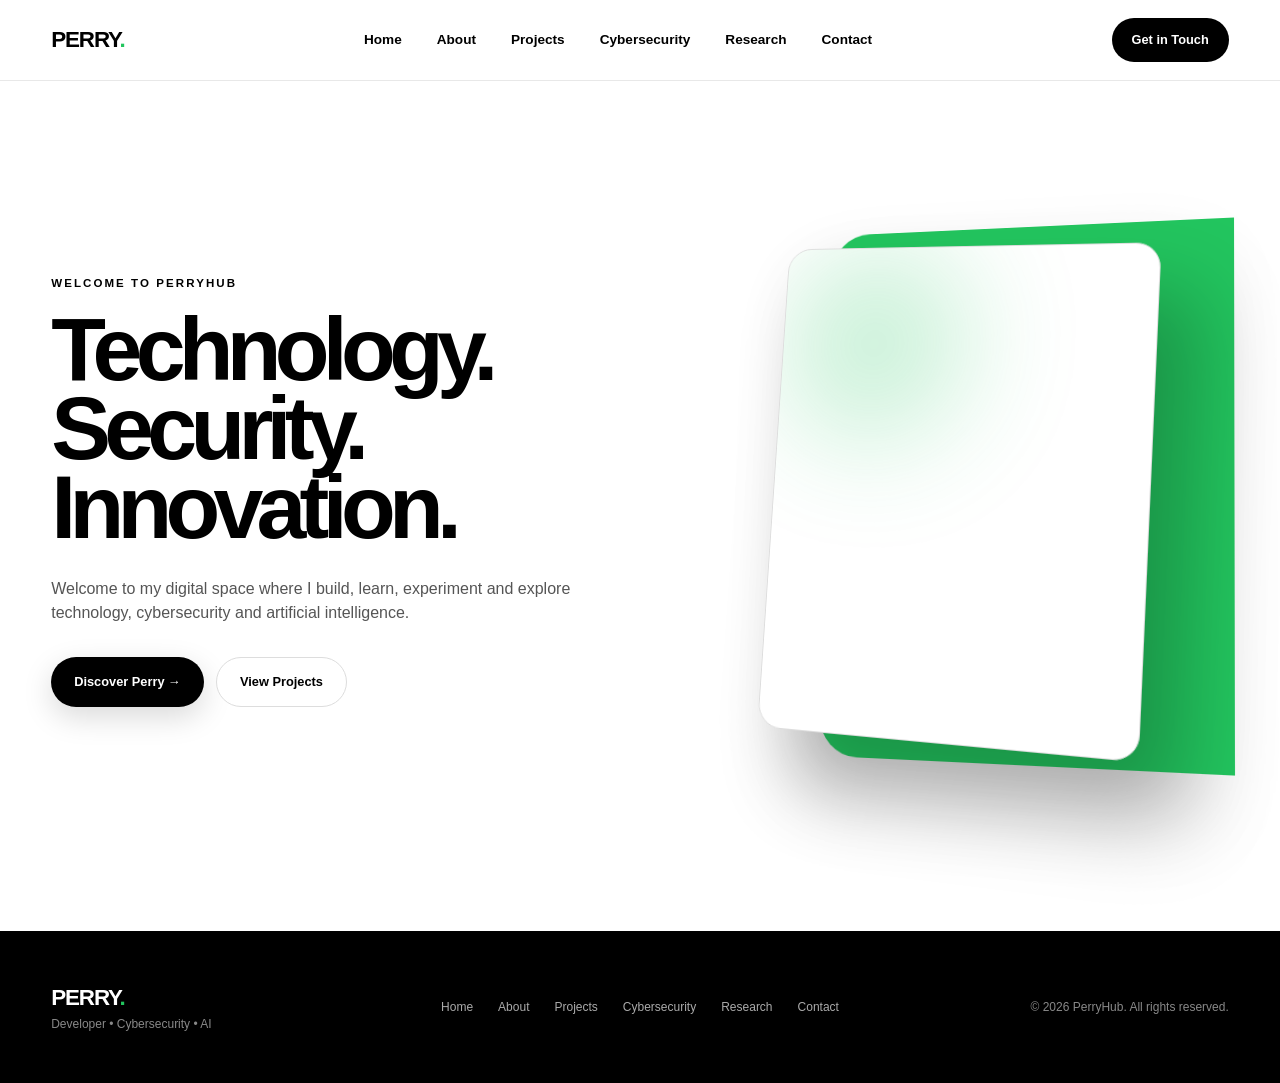
==== index.html @ 87a02d9e "Initial PerryHub project" ====
<!DOCTYPE html>
<html lang="en">

<head>

    <meta charset="UTF-8">

    <meta
        name="viewport"
        content="width=device-width, initial-scale=1.0"
    >

    <title>PerryHub | Developer • Cybersecurity • AI</title>

    <meta
        name="description"
        content="PerryHub — personal digital space for technology, cybersecurity, development and artificial intelligence."
    >

    <link
        rel="icon"
        type="image/svg+xml"
        href="public/favicon.svg"
    >

    <link
        rel="stylesheet"
        href="css/style.css"
    >

</head>


<body>


    <!-- ==================================================
         NAVBAR
    ================================================== -->

    <header class="navbar">

        <div class="container nav-container">


            <a
                href="index.html"
                class="logo"
            >
                PERRY<span>.</span>
            </a>


            <button
                class="menu-toggle"
                id="menuToggle"
                type="button"
                aria-label="Open navigation"
                aria-expanded="false"
                aria-controls="navLinks"
            >
                ☰
            </button>


            <nav
                class="nav-links"
                id="navLinks"
                aria-label="Main navigation"
            >

                <a
                    href="index.html"
                    class="active"
                >
                    Home
                </a>


                <a href="pages/about.html">
                    About
                </a>


                <a href="pages/projects.html">
                    Projects
                </a>


                <a href="pages/cybersecurity.html">
                    Cybersecurity
                </a>


                <a href="pages/research.html">
                    Research
                </a>


                <a href="pages/contact.html">
                    Contact
                </a>

            </nav>


            <a
                href="pages/contact.html"
                class="nav-button"
            >
                Get in Touch
            </a>


        </div>

    </header>



    <!-- ==================================================
         MAIN
    ================================================== -->

    <main>


        <!-- ==================================================
             HOME HERO
        ================================================== -->

        <section class="hero">

            <div class="container hero-grid">


                <!-- ==================================================
                     HERO CONTENT
                ================================================== -->

                <div class="hero-content">


                    <p class="eyebrow">
                        WELCOME TO PERRYHUB
                    </p>


                    <h1>

                        Technology.
                        <span>Security.</span>
                        <span>Innovation.</span>

                    </h1>


                    <p class="hero-description">

                        Welcome to my digital space where I build,
                        learn, experiment and explore technology,
                        cybersecurity and artificial intelligence.

                    </p>


                    <div class="hero-buttons">


                        <a
                            href="pages/about.html"
                            class="btn btn-primary"
                        >
                            Discover Perry →
                        </a>


                        <a
                            href="pages/projects.html"
                            class="btn btn-secondary"
                        >
                            View Projects
                        </a>


                    </div>


                </div>



                <!-- ==================================================
                     HERO IMAGE
                ================================================== -->

                <div class="hero-visual">


                    <div class="hero-image-card">


                        <div class="image-glow"></div>


                        <img
                            src="images/Perry_001 Ai.jpg"
                            alt="Portrait of Perry"
                            class="profile-image"
                            id="profileImage"
                        >


                    </div>


                </div>


            </div>

        </section>


    </main>



    <!-- ==================================================
         FOOTER
    ================================================== -->

    <footer class="footer">

        <div class="container footer-content">


            <div>


                <a
                    href="index.html"
                    class="logo"
                >
                    PERRY<span>.</span>
                </a>


                <p>
                    Developer • Cybersecurity • AI
                </p>


            </div>



            <!-- ==================================================
                 FOOTER LINKS
            ================================================== -->

            <nav
                class="footer-links"
                aria-label="Footer navigation"
            >


                <a href="index.html">
                    Home
                </a>


                <a href="pages/about.html">
                    About
                </a>


                <a href="pages/projects.html">
                    Projects
                </a>


                <a href="pages/cybersecurity.html">
                    Cybersecurity
                </a>


                <a href="pages/research.html">
                    Research
                </a>


                <a href="pages/contact.html">
                    Contact
                </a>


            </nav>



            <p class="copyright">

                ©
                <span id="year"></span>
                PerryHub. All rights reserved.

            </p>


        </div>

    </footer>



    <!-- ==================================================
         JAVASCRIPT
    ================================================== -->

    <script src="js/script.js"></script>


</body>

</html>
---- css/style.css ----
:root {
    --green: #22c55e;
    --green-soft: #dcfce7;

    --black: #000000;
    --text: #111111;
    --gray: #666666;
    --light: #f7f7f7;
    --white: #ffffff;

    --border: #e8e8e8;
    --shadow: 0 30px 80px rgba(0, 0, 0, 0.12);

    --container: 1200px;
}


/* ================= RESET ================= */

* {
    margin: 0;
    padding: 0;
    box-sizing: border-box;
}

html {
    scroll-behavior: smooth;
}

body {
    background: white;
    color: var(--black);

    font-family:
        Inter,
        Arial,
        Helvetica,
        sans-serif;

    line-height: 1.5;
}

a {
    color: inherit;
    text-decoration: none;
}

img {
    max-width: 100%;
    display: block;
}

button {
    font: inherit;
}

.container {
    width: min(92%, var(--container));
    margin: auto;
}


/* ================= NAVBAR ================= */

.navbar {
    position: sticky;
    top: 0;
    z-index: 1000;

    background: rgba(255, 255, 255, 0.92);
    backdrop-filter: blur(20px);

    border-bottom: 1px solid var(--border);
}

.nav-container {
    height: 80px;

    display: flex;
    align-items: center;
    justify-content: space-between;
}

.logo {
    font-size: 1.4rem;
    font-weight: 900;
    letter-spacing: -0.05em;
}

.logo span {
    color: var(--green);
}

.nav-links {
    display: flex;
    gap: 35px;
}

.nav-links a {
    color: #000;
    font-size: 0.85rem;
    font-weight: 700;

    transition: 0.25s;
}

.nav-links a:hover {
    color: var(--green);
}

.nav-button {
    padding: 12px 20px;

    background: black;
    color: white;

    border-radius: 100px;

    font-size: 0.8rem;
    font-weight: 800;

    transition: 0.25s;
}

.nav-button:hover {
    background: var(--green);
    color: black;
}

.menu-toggle {
    display: none;

    border: none;
    background: transparent;

    font-size: 1.7rem;
}


/* ================= HERO ================= */

.hero {
    min-height: 850px;

    padding: 110px 0;

    position: relative;

    overflow: hidden;
}

.hero-grid {
    display: grid;
    grid-template-columns: 1fr 1fr;

    align-items: center;

    gap: 80px;
}


/* LEFT SIDE */

.hero-content {
    position: relative;
    z-index: 3;
}

.status-badge {
    display: inline-flex;
    align-items: center;
    gap: 8px;

    padding: 7px 13px;

    border: 1px solid #ddd;

    border-radius: 100px;

    font-size: 0.72rem;
    font-weight: 800;

    margin-bottom: 25px;
}

.status-dot {
    width: 7px;
    height: 7px;

    background: var(--green);

    border-radius: 50%;
}

.eyebrow {
    color: black;

    font-size: 0.72rem;
    font-weight: 900;

    letter-spacing: 0.18em;

    margin-bottom: 18px;
}

.hero h1 {
    max-width: 750px;

    font-size: clamp(4rem, 7vw, 7rem);

    line-height: 0.88;

    letter-spacing: -0.075em;

    font-weight: 900;
}

.hero h1 span {
    color: black;
}

.hero-description {
    max-width: 540px;

    margin-top: 30px;

    color: #555;

    font-size: 1rem;
}

.hero-buttons {
    display: flex;
    gap: 12px;

    margin-top: 32px;
}

.btn {
    min-height: 50px;

    padding: 0 23px;

    display: inline-flex;
    align-items: center;
    justify-content: center;

    border-radius: 100px;

    font-size: 0.8rem;
    font-weight: 900;

    transition: 0.3s;
}

.btn-primary {
    background: black;
    color: white;

    box-shadow: 0 10px 30px rgba(0,0,0,0.15);
}

.btn-primary:hover {
    transform: translateY(-4px);

    background: var(--green);
    color: black;
}

.btn-secondary {
    background: white;

    color: black;

    border: 1px solid #ddd;
}

.btn-secondary:hover {
    border-color: black;

    transform: translateY(-4px);
}

.hero-tech {
    display: flex;
    gap: 8px;
    flex-wrap: wrap;

    margin-top: 30px;
}

.hero-tech span {
    padding: 6px 10px;

    border: 1px solid #ddd;

    border-radius: 5px;

    color: #444;

    font-size: 0.65rem;
    font-weight: 800;
}


/* ================= 3D HERO OBJECT ================= */

.hero-visual {
    position: relative;

    height: 600px;

    perspective: 1200px;
}


/* GREEN DIVIDED AREA */

.hero-visual::before {
    content: "";

    position: absolute;

    width: 75%;
    height: 90%;

    right: 0;
    top: 5%;

    background: var(--green);

    border-radius: 40px 0 0 40px;

    transform:
        rotateY(-12deg)
        rotateX(5deg);

    box-shadow:
        -30px 40px 80px rgba(0,0,0,0.12);

    z-index: 0;
}


/* 3D IMAGE */

.hero-image-card {
    position: absolute;

    width: 390px;
    height: 500px;

    top: 50px;
    right: 80px;

    background: white;

    border: 1px solid #ddd;

    border-radius: 25px;

    overflow: hidden;

    transform:
        rotateY(-15deg)
        rotateX(5deg)
        rotateZ(2deg);

    transform-style: preserve-3d;

    box-shadow:
        40px 50px 80px rgba(0,0,0,0.25);

    z-index: 2;

    transition: 0.6s;
}

.hero-image-card:hover {
    transform:
        rotateY(-5deg)
        rotateX(2deg)
        rotateZ(0deg)
        translateY(-10px);
}


/* GREEN LIGHT */

.image-glow {
    position: absolute;

    width: 200px;
    height: 200px;

    background: var(--green);

    border-radius: 50%;

    filter: blur(60px);

    opacity: 0.25;
}


/* PROFILE */

.profile-placeholder {
    position: absolute;

    inset: 0;

    display: flex;

    flex-direction: column;

    align-items: center;
    justify-content: center;

    background:
        linear-gradient(
            145deg,
            #ffffff,
            #eeeeee
        );
}

.profile-initials {
    width: 150px;
    height: 150px;

    display: grid;
    place-items: center;

    border-radius: 50%;

    background: black;

    color: white;

    font-size: 3rem;

    font-weight: 900;

    box-shadow:
        20px 30px 50px rgba(0,0,0,0.25);
}

.profile-placeholder p {
    margin-top: 15px;

    color: #555;

    font-size: 0.75rem;
}

.profile-image {
    position: absolute;

    inset: 0;

    width: 100%;
    height: 100%;

    object-fit: cover;

    display: none;
}


/* FLOATING 3D CARDS */

.floating-card {
    position: absolute;

    display: flex;

    align-items: center;

    gap: 12px;

    padding: 15px 18px;

    background: white;

    border: 1px solid #ddd;

    border-radius: 14px;

    box-shadow:
        20px 25px 50px rgba(0,0,0,0.18);

    z-index: 5;

    transform-style: preserve-3d;

    animation: float 4s ease-in-out infinite;
}

.floating-card strong {
    display: block;

    font-size: 0.75rem;
}

.floating-card small {
    display: block;

    color: #666;

    font-size: 0.65rem;
}

.floating-icon {
    width: 35px;
    height: 35px;

    display: grid;
    place-items: center;

    background: var(--green);

    border-radius: 9px;
}

.card-one {
    left: 0;
    top: 120px;
}

.card-two {
    right: 0;
    bottom: 80px;

    animation-delay: 1s;
}


@keyframes float {

    0%,
    100% {
        transform: translateY(0) rotateZ(0deg);
    }

    50% {
        transform: translateY(-15px) rotateZ(1deg);
    }
}


/* ================= STATS ================= */

.stats {
    border-top: 1px solid #eee;
    border-bottom: 1px solid #eee;

    background: white;
}

.stats-grid {
    display: grid;

    grid-template-columns: repeat(4, 1fr);
}

.stat {
    padding: 35px 20px;

    text-align: center;

    border-right: 1px solid #eee;
}

.stat:last-child {
    border-right: none;
}

.stat strong {
    display: block;

    font-size: 2rem;

    color: black;
}

.stat span {
    color: #666;

    font-size: 0.7rem;

    font-weight: 700;
}


/* ================= SECTIONS ================= */

.section {
    padding: 130px 0;

    background: white;
}

.section-light {
    background: #f7f7f7;
}

.section-heading {
    max-width: 700px;

    margin-bottom: 65px;
}

.section-heading.center {
    margin-left: auto;
    margin-right: auto;

    text-align: center;
}

.section-heading h2 {
    font-size: clamp(2.5rem, 5vw, 5rem);

    line-height: 0.95;

    letter-spacing: -0.065em;

    color: black;
}

.section-heading p:last-child {
    margin-top: 18px;

    color: #666;
}


/* ================= ABOUT ================= */

.about-grid {
    display: grid;

    grid-template-columns: 1.2fr 0.8fr;

    gap: 100px;

    align-items: center;
}

.about-text {
    max-width: 650px;
}

.about-text p {
    color: #555;

    margin-bottom: 20px;
}

.text-link {
    display: inline-block;

    margin-top: 10px;

    font-weight: 900;

    border-bottom: 2px solid var(--green);
}


/* 3D ABOUT CARD */

.about-card {
    padding: 45px;

    background: black;

    color: white;

    border-radius: 25px;

    transform:
        rotate(-3deg);

    box-shadow:
        30px 40px 70px rgba(0,0,0,0.2);

    transition: 0.4s;
}

.about-card:hover {
    transform:
        rotate(0deg)
        translateY(-10px);
}

.about-card-icon {
    width: 60px;
    height: 60px;

    display: grid;
    place-items: center;

    background: var(--green);

    color: black;

    border-radius: 14px;

    font-weight: 900;

    margin-bottom: 30px;
}

.about-card h3 {
    font-size: 1.4rem;

    margin-bottom: 12px;
}

.about-card p {
    color: #bbb;

    margin-bottom: 25px;
}

.mini-tags,
.project-tags {
    display: flex;

    flex-wrap: wrap;

    gap: 7px;
}

.mini-tags span,
.project-tags span {
    padding: 5px 9px;

    background: #222;

    border-radius: 5px;

    color: #ddd;

    font-size: 0.65rem;

    font-weight: 700;
}


/* ================= SERVICES ================= */

.services-grid {
    display: grid;

    grid-template-columns: repeat(3, 1fr);

    gap: 25px;
}

.service-card {
    position: relative;

    min-height: 330px;

    padding: 35px;

    background: white;

    border: 1px solid #ddd;

    border-radius: 20px;

    box-shadow:
        10px 15px 40px rgba(0,0,0,0.05);

    transition: 0.4s;

    overflow: hidden;
}

.service-card::after {
    content: "";

    position: absolute;

    width: 180px;
    height: 180px;

    background: var(--green);

    border-radius: 50%;

    right: -90px;
    bottom: -90px;

    opacity: 0.12;

    transition: 0.4s;
}

.service-card:hover {
    transform:
        translateY(-10px)
        rotateX(3deg)
        rotateY(-3deg);

    box-shadow:
        25px 35px 70px rgba(0,0,0,0.12);
}

.service-card:hover::after {
    transform: scale(1.4);
}

.service-number {
    position: absolute;

    top: 25px;
    right: 25px;

    color: #bbb;

    font-size: 0.7rem;

    font-weight: 900;
}

.service-icon {
    width: 55px;
    height: 55px;

    display: grid;
    place-items: center;

    background: var(--green);

    color: black;

    border-radius: 12px;

    margin-bottom: 30px;

    font-size: 1.2rem;
}

.service-card h3 {
    margin-bottom: 12px;

    font-size: 1.25rem;
}

.service-card p {
    color: #666;

    font-size: 0.85rem;

    margin-bottom: 25px;
}

.service-card a {
    font-size: 0.75rem;

    font-weight: 900;
}


/* ================= PROJECTS ================= */

.projects-grid {
    display: grid;

    grid-template-columns: repeat(3, 1fr);

    gap: 25px;
}

.project-card {
    overflow: hidden;

    background: white;

    border: 1px solid #ddd;

    border-radius: 20px;

    transition: 0.4s;

    box-shadow:
        10px 15px 40px rgba(0,0,0,0.05);
}

.project-card:hover {
    transform:
        translateY(-12px)
        rotateX(3deg);

    box-shadow:
        30px 40px 80px rgba(0,0,0,0.14);
}

.project-image {
    height: 230px;

    display: flex;

    align-items: flex-end;

    padding: 25px;

    font-size: 2.5rem;

    font-weight: 900;
}

.project-green {
    background: var(--green);

    color: black;
}

.project-dark {
    background: black;

    color: white;
}

.project-light {
    background: #eee;

    color: black;
}

.project-content {
    padding: 28px;
}

.project-category {
    font-size: 0.65rem;

    font-weight: 900;

    letter-spacing: 0.12em;

    margin-bottom: 10px;
}

.project-content h3 {
    font-size: 1.3rem;

    margin-bottom: 10px;
}

.project-content p {
    color: #666;

    font-size: 0.85rem;

    margin-bottom: 20px;
}

.project-tags {
    margin-bottom: 20px;
}

.project-tags span {
    background: #f1f1f1;

    color: #333;
}

.project-link {
    font-size: 0.75rem;

    font-weight: 900;
}


/* ================= RESEARCH ================= */

.research-section {
    position: relative;

    padding: 140px 0;

    background: white;

    overflow: hidden;
}


/* THE GREEN DIVISION */

.research-section::before {
    content: "";

    position: absolute;

    top: 0;
    right: 0;

    width: 35%;

    height: 100%;

    background: var(--green);

    z-index: 0;
}

.research-grid {
    position: relative;

    z-index: 2;

    display: grid;

    grid-template-columns: 1fr 1fr;

    gap: 100px;

    align-items: center;
}

.research-grid h2 {
    max-width: 650px;

    font-size: clamp(2.5rem, 5vw, 5rem);

    line-height: 0.95;

    letter-spacing: -0.06em;
}

.research-grid h2 span {
    color: black;
}

.research-grid > div:first-child > p:not(.eyebrow) {
    max-width: 570px;

    color: #555;

    margin: 25px 0 30px;
}


/* RESEARCH 3D BOX */

.research-box {
    padding: 15px;

    background: black;

    color: white;

    border-radius: 20px;

    box-shadow:
        30px 40px 80px rgba(0,0,0,0.25);

    transform:
        rotateY(-8deg)
        rotateX(3deg);
}

.research-line {
    display: flex;

    align-items: center;

    gap: 20px;

    padding: 25px;

    border-bottom: 1px solid #333;
}

.research-line:last-child {
    border-bottom: none;
}

.research-line span {
    color: var(--green);

    font-size: 0.7rem;

    font-weight: 900;
}

.research-line strong {
    font-size: 0.85rem;
}


/* ================= CONTACT ================= */

.contact-section {
    padding: 100px 0;
}

.contact-card {
    position: relative;

    overflow: hidden;

    padding: 70px;

    background: white;

    border: 1px solid #ddd;

    border-radius: 25px;

    box-shadow: var(--shadow);

    display: flex;

    justify-content: space-between;

    align-items: center;

    gap: 50px;
}

.contact-card::after {
    content: "";

    position: absolute;

    width: 250px;
    height: 250px;

    background: var(--green);

    border-radius: 50%;

    right: -100px;
    bottom: -130px;

    opacity: 0.7;

    z-index: 0;
}

.contact-card > * {
    position: relative;

    z-index: 2;
}

.contact-card h2 {
    max-width: 650px;

    font-size: clamp(2.5rem, 5vw, 5rem);

    line-height: 0.95;

    letter-spacing: -0.06em;
}

.contact-card h2 span {
    color: black;
}

.contact-card p:not(.eyebrow) {
    max-width: 600px;

    color: #666;

    margin-top: 20px;
}

.contact-actions {
    display: flex;

    flex-wrap: wrap;

    gap: 10px;
}


/* ================= FOOTER ================= */

.footer {
    padding: 50px 0;

    background: black;

    color: white;
}

.footer-content {
    display: grid;

    grid-template-columns: 1fr 1fr 1fr;

    align-items: center;
}

.footer .logo {
    color: white;
}

.footer p {
    color: #888;

    font-size: 0.75rem;
}

.footer-links {
    display: flex;

    justify-content: center;

    gap: 25px;
}

.footer-links a {
    color: #aaa;

    font-size: 0.75rem;
}

.footer-links a:hover {
    color: var(--green);
}

.copyright {
    text-align: right;
}


/* ================= RESPONSIVE ================= */

@media (max-width: 950px) {

    .nav-links,
    .nav-button {
        display: none;
    }

    .menu-toggle {
        display: block;
    }

    .nav-links.open {
        position: absolute;

        top: 80px;
        left: 0;
        right: 0;

        display: flex;

        flex-direction: column;

        padding: 25px;

        background: white;

        border-bottom: 1px solid #ddd;
    }

    .hero-grid,
    .about-grid,
    .research-grid {
        grid-template-columns: 1fr;
    }

    .hero-visual {
        height: 550px;
    }

    .services-grid,
    .projects-grid {
        grid-template-columns: 1fr;
    }

    .research-section::before {
        width: 100%;
        height: 35%;
        top: auto;
        bottom: 0;
    }

    .stats-grid {
        grid-template-columns: repeat(2, 1fr);
    }

    .contact-card {
        flex-direction: column;
        align-items: flex-start;
    }

    .footer-content {
        grid-template-columns: 1fr;

        gap: 25px;

        text-align: center;
    }

    .copyright {
        text-align: center;
    }
}


@media (max-width: 600px) {

    .hero {
        padding: 70px 0;
    }

    .hero h1 {
        font-size: 3.5rem;
    }

    .hero-visual {
        height: 480px;
    }

    .hero-image-card {
        width: 300px;
        height: 400px;

        right: 20px;
    }

    .card-one {
        left: 0;
    }

    .card-two {
        right: 0;
    }

    .section,
    .research-section {
        padding: 80px 0;
    }

    .stats-grid {
        grid-template-columns: 1fr 1fr;
    }

    .contact-card {
        padding: 35px 25px;
    }

    .contact-actions {
        width: 100%;
    }

    .contact-actions .btn {
        width: 100%;
    }
}
/* =========================================================
   PROJECTS PAGE
========================================================= */

.projects-page {
    background: var(--white);
    color: var(--black);
}


/* =========================
   PROJECT HERO
========================= */

.projects-hero {
    position: relative;
    min-height: 720px;
    padding: 150px 0 100px;
    overflow: hidden;
}

.projects-hero::before {
    content: "";
    position: absolute;
    width: 500px;
    height: 500px;
    right: -180px;
    top: 100px;
    border-radius: 50%;
    background: var(--green-soft);
    filter: blur(2px);
    z-index: 0;
}

.projects-hero-grid {
    position: relative;
    z-index: 2;
    display: grid;
    grid-template-columns: 1.05fr 0.95fr;
    align-items: center;
    gap: 80px;
}

.projects-hero-content {
    max-width: 680px;
}

.projects-hero-content h1 {
    margin: 25px 0;
    font-size: clamp(3.5rem, 7vw, 6.8rem);
    line-height: 0.95;
    letter-spacing: -0.065em;
    font-weight: 800;
}

.projects-hero-content h1 span {
    position: relative;
    display: inline-block;
}

.projects-hero-content h1 span::after {
    content: "";
    position: absolute;
    left: 3px;
    right: 0;
    bottom: -8px;
    height: 7px;
    background: var(--green);
    transform: skewX(-20deg);
}

.projects-hero-content p {
    max-width: 600px;
    margin-bottom: 35px;
    color: var(--gray);
    font-size: 1.1rem;
    line-height: 1.8;
}

.projects-hero-buttons {
    display: flex;
    gap: 15px;
    flex-wrap: wrap;
}


/* =========================
   PROJECT 3D OBJECT
========================= */

.projects-hero-visual {
    position: relative;
    height: 500px;
    display: flex;
    justify-content: center;
    align-items: center;
    perspective: 1200px;
}

.project-3d-card {
    position: relative;
    width: 330px;
    height: 410px;
    padding: 30px;
    background: var(--black);
    color: var(--white);
    border-radius: 24px;
    box-shadow:
        0 50px 100px rgba(0, 0, 0, 0.25),
        20px 30px 0 rgba(34, 197, 94, 0.15);
    transform:
        rotateY(-18deg)
        rotateX(8deg)
        rotateZ(3deg);
    transition: 0.5s ease;
    z-index: 3;
}

.project-3d-card:hover {
    transform:
        rotateY(0)
        rotateX(0)
        rotateZ(0)
        translateY(-10px);
}

.project-3d-card::before {
    content: "";
    position: absolute;
    inset: 12px;
    border: 1px solid rgba(255, 255, 255, 0.15);
    border-radius: 17px;
    pointer-events: none;
}

.project-card-top,
.project-card-footer {
    display: flex;
    justify-content: space-between;
    align-items: center;
}

.project-card-top {
    color: rgba(255, 255, 255, 0.55);
    font-size: 0.7rem;
    letter-spacing: 0.15em;
}

.project-card-top strong {
    color: var(--green);
}

.project-card-icon {
    width: 90px;
    height: 90px;
    margin: 70px auto 35px;
    display: flex;
    align-items: center;
    justify-content: center;
    border: 1px solid rgba(34, 197, 94, 0.5);
    border-radius: 24px;
    color: var(--green);
    font-size: 2rem;
    font-weight: 800;
    transform: rotate(-8deg);
}

.project-card-icon::before {
    content: "";
    position: absolute;
    width: 120px;
    height: 120px;
    border: 1px solid rgba(34, 197, 94, 0.15);
    border-radius: 50%;
}

.project-3d-card h2 {
    margin: 0;
    font-size: 3.4rem;
    letter-spacing: -0.05em;
}

.project-3d-card p {
    margin: 0;
    color: rgba(255, 255, 255, 0.55);
}

.project-card-line {
    height: 1px;
    margin: 35px 0;
    background: rgba(255, 255, 255, 0.15);
}

.project-card-footer {
    color: rgba(255, 255, 255, 0.4);
    font-size: 0.65rem;
    letter-spacing: 0.15em;
}


/* ORBITS */

.project-orbit {
    position: absolute;
    border: 1px solid rgba(34, 197, 94, 0.3);
    border-radius: 50%;
    transform: rotateX(65deg) rotateZ(-20deg);
}

.orbit-one {
    width: 450px;
    height: 190px;
}

.orbit-two {
    width: 520px;
    height: 240px;
    transform: rotateX(65deg) rotateZ(35deg);
}


/* =========================
   PROJECT SECTION
========================= */

.projects-section {
    padding: 120px 0;
    background: var(--light);
}

.projects-heading {
    display: grid;
    grid-template-columns: 1fr 0.6fr;
    gap: 80px;
    align-items: end;
    margin-bottom: 70px;
}

.projects-heading h2 {
    margin-top: 20px;
    font-size: clamp(3rem, 6vw, 5rem);
    line-height: 0.95;
    letter-spacing: -0.06em;
}

.projects-heading h2 span {
    color: var(--green);
}

.projects-heading > p {
    color: var(--gray);
    line-height: 1.8;
}


/* =========================
   PROJECT GRID
========================= */

.projects-grid {
    display: grid;
    grid-template-columns: repeat(2, 1fr);
    gap: 35px;
}

.project-showcase {
    background: var(--white);
    border: 1px solid var(--border);
    border-radius: 24px;
    overflow: hidden;
    box-shadow: 0 20px 50px rgba(0, 0, 0, 0.05);
    transition:
        transform 0.45s ease,
        box-shadow 0.45s ease;
    transform-style: preserve-3d;
}

.project-showcase:hover {
    transform: translateY(-12px) rotateX(1deg);
    box-shadow: 0 35px 70px rgba(0, 0, 0, 0.12);
}

.project-featured {
    grid-column: span 2;
    display: grid;
    grid-template-columns: 1.15fr 0.85fr;
}


/* =========================
   PROJECT VISUALS
========================= */

.project-image {
    position: relative;
    min-height: 330px;
    overflow: hidden;
    display: flex;
    align-items: center;
    justify-content: center;
}

.project-number {
    position: absolute;
    top: 25px;
    right: 25px;
    color: rgba(255, 255, 255, 0.65);
    font-size: 0.75rem;
    font-weight: 700;
    letter-spacing: 0.1em;
    z-index: 5;
}


/* PHISHING */

.project-image-phishing {
    background: #0b0b0b;
}

.project-image-overlay {
    position: absolute;
    inset: 0;
    background:
        linear-gradient(
            135deg,
            rgba(34, 197, 94, 0.15),
            transparent 50%
        );
}

.project-window {
    width: 72%;
    background: #111;
    border: 1px solid rgba(255, 255, 255, 0.12);
    border-radius: 15px;
    box-shadow: 0 35px 70px rgba(0, 0, 0, 0.45);
    transform:
        perspective(900px)
        rotateY(-12deg)
        rotateX(5deg);
    transition: 0.5s ease;
}

.project-showcase:hover .project-window {
    transform:
        perspective(900px)
        rotateY(0)
        rotateX(0)
        translateY(-5px);
}

.window-bar {
    height: 34px;
    padding: 0 12px;
    display: flex;
    align-items: center;
    gap: 6px;
    border-bottom: 1px solid rgba(255, 255, 255, 0.08);
}

.window-bar span {
    width: 7px;
    height: 7px;
    border-radius: 50%;
    background: rgba(255, 255, 255, 0.35);
}

.window-content {
    padding: 30px;
    font-family: monospace;
    font-size: 0.8rem;
}

.terminal-line {
    margin-bottom: 15px;
    color: rgba(255, 255, 255, 0.6);
}

.terminal-line span {
    margin-right: 8px;
    color: var(--green);
}

.terminal-result {
    margin-top: 30px;
    padding: 12px;
    border: 1px solid rgba(34, 197, 94, 0.3);
    color: var(--green);
    text-align: center;
}


/* AI */

.project-image-ai {
    background: #050505;
}

.ai-grid {
    position: absolute;
    inset: 0;
    opacity: 0.25;
    background-image:
        linear-gradient(rgba(255,255,255,0.08) 1px, transparent 1px),
        linear-gradient(90deg, rgba(255,255,255,0.08) 1px, transparent 1px);
    background-size: 35px 35px;
    transform: perspective(500px) rotateX(55deg) scale(1.5);
}

.ai-orb {
    position: relative;
    width: 150px;
    height: 150px;
    display: flex;
    justify-content: center;
    align-items: center;
    border-radius: 50%;
    background: var(--black);
    border: 1px solid rgba(34, 197, 94, 0.5);
    box-shadow:
        0 0 60px rgba(34, 197, 94, 0.2),
        inset 0 0 40px rgba(34, 197, 94, 0.08);
    z-index: 3;
}

.ai-orb span {
    color: var(--green);
    font-weight: 800;
    font-size: 1.5rem;
}

.ai-pulse {
    position: absolute;
    width: 210px;
    height: 210px;
    border: 1px solid rgba(34, 197, 94, 0.15);
    border-radius: 50%;
}

.pulse-one {
    transform: rotateX(70deg);
}

.pulse-two {
    transform: rotateY(70deg);
}


/* MARKETPLACE */

.project-image-marketplace {
    background: #f1f1f1;
}

.marketplace-ui {
    position: relative;
    width: 70%;
    min-height: 220px;
    padding: 22px;
    background: var(--white);
    border-radius: 18px;
    box-shadow: 20px 25px 50px rgba(0, 0, 0, 0.12);
    transform:
        perspective(800px)
        rotateY(12deg)
        rotateX(5deg);
    transition: 0.5s ease;
}

.project-showcase:hover .marketplace-ui {
    transform:
        perspective(800px)
        rotateY(0)
        rotateX(0)
        translateY(-5px);
}

.marketplace-header {
    display: flex;
    justify-content: space-between;
    font-size: 0.65rem;
    font-weight: 800;
    letter-spacing: 0.08em;
}

.marketplace-header span:last-child {
    color: var(--green);
}

.marketplace-cards {
    display: grid;
    grid-template-columns: repeat(3, 1fr);
    gap: 10px;
    margin-top: 25px;
}

.marketplace-cards div {
    height: 90px;
    border-radius: 10px;
    background: #eeeeee;
}

.marketplace-cards div:nth-child(2) {
    background: var(--green);
}

.marketplace-price {
    margin-top: 20px;
    font-weight: 800;
}


/* FORENSICS */

.project-image-forensics {
    background: #080808;
}

.forensics-screen {
    width: 75%;
    padding: 25px;
    background: #101010;
    border: 1px solid rgba(34, 197, 94, 0.2);
    border-radius: 15px;
    box-shadow: 0 35px 70px rgba(0, 0, 0, 0.4);
    transform:
        perspective(900px)
        rotateY(-8deg)
        rotateX(4deg);
}

.forensics-top {
    padding-bottom: 15px;
    border-bottom: 1px solid rgba(255, 255, 255, 0.1);
    color: var(--green);
    font-size: 0.7rem;
    font-weight: 700;
}

.forensics-data {
    display: grid;
    grid-template-columns: repeat(3, 1fr);
    gap: 10px;
    margin: 25px 0;
}

.forensics-data div {
    padding: 12px;
    background: rgba(255, 255, 255, 0.04);
}

.forensics-data small {
    display: block;
    margin-bottom: 8px;
    color: rgba(255, 255, 255, 0.35);
    font-size: 0.55rem;
}

.forensics-data strong {
    color: var(--white);
    font-size: 0.9rem;
}

.forensics-bars {
    display: flex;
    align-items: end;
    gap: 7px;
    height: 70px;
}

.forensics-bars span {
    flex: 1;
    background: var(--green);
    opacity: 0.7;
}

.forensics-bars span:nth-child(1) {
    height: 30%;
}

.forensics-bars span:nth-child(2) {
    height: 65%;
}

.forensics-bars span:nth-child(3) {
    height: 45%;
}

.forensics-bars span:nth-child(4) {
    height: 85%;
}


/* RESEARCH */

.project-image-research {
    background: var(--green);
}

.research-rings {
    position: absolute;
    width: 220px;
    height: 220px;
}

.research-rings span {
    position: absolute;
    inset: 0;
    border: 1px solid rgba(0, 0, 0, 0.25);
    border-radius: 50%;
}

.research-rings span:nth-child(1) {
    transform: rotateX(65deg);
}

.research-rings span:nth-child(2) {
    transform: rotateY(65deg);
}

.research-rings span:nth-child(3) {
    transform: rotateZ(45deg);
}

.research-core {
    position: relative;
    width: 100px;
    height: 100px;
    display: flex;
    justify-content: center;
    align-items: center;
    border-radius: 50%;
    background: var(--black);
    color: var(--green);
    font-weight: 800;
    z-index: 2;
}


/* =========================
   PROJECT INFO
========================= */

.project-info {
    padding: 38px;
}

.project-category {
    margin-bottom: 14px;
    color: var(--green);
    font-size: 0.7rem;
    font-weight: 800;
    letter-spacing: 0.12em;
}

.project-info h3 {
    margin-bottom: 15px;
    font-size: 1.8rem;
    letter-spacing: -0.04em;
}

.project-info p {
    margin-bottom: 25px;
    color: var(--gray);
    line-height: 1.75;
}

.project-tags {
    display: flex;
    flex-wrap: wrap;
    gap: 8px;
}

.project-tags span {
    padding: 7px 11px;
    border: 1px solid var(--border);
    border-radius: 50px;
    color: #444;
    font-size: 0.7rem;
}

.project-actions {
    margin-top: 30px;
}

.project-link {
    display: inline-flex;
    align-items: center;
    gap: 8px;
    color: var(--black);
    font-size: 0.85rem;
    font-weight: 800;
    text-decoration: none;
    transition: 0.3s ease;
}

.project-link span {
    color: var(--green);
    transition: 0.3s ease;
}

.project-link:hover {
    color: var(--green);
}

.project-link:hover span {
    transform: translate(4px, -4px);
}


/* =========================
   PROJECT CTA
========================= */

.projects-cta {
    padding: 120px 0;
    background: var(--white);
}

.projects-cta-inner {
    position: relative;
    min-height: 430px;
    display: flex;
    align-items: center;
    overflow: hidden;
    padding: 70px;
    border-radius: 28px;
    background: var(--black);
    color: var(--white);
    box-shadow: 0 35px 80px rgba(0, 0, 0, 0.15);
}

.projects-cta-inner::before {
    content: "";
    position: absolute;
    width: 400px;
    height: 400px;
    right: -100px;
    top: -100px;
    border: 1px solid rgba(34, 197, 94, 0.35);
    border-radius: 50%;
}

.projects-cta-inner::after {
    content: "";
    position: absolute;
    width: 300px;
    height: 300px;
    right: 0;
    bottom: -180px;
    background: var(--green);
    border-radius: 50%;
    opacity: 0.8;
}

.projects-cta-content {
    position: relative;
    z-index: 3;
    max-width: 650px;
}

.projects-cta-content h2 {
    margin: 20px 0;
    font-size: clamp(3rem, 5vw, 5rem);
    line-height: 0.95;
    letter-spacing: -0.06em;
}

.projects-cta-content h2 span {
    color: var(--green);
}

.projects-cta-content p {
    max-width: 500px;
    margin-bottom: 30px;
    color: rgba(255, 255, 255, 0.55);
    line-height: 1.8;
}

.cta-decoration {
    position: absolute;
    right: 100px;
    bottom: 70px;
    display: flex;
    gap: 10px;
    z-index: 2;
}

.cta-decoration span {
    width: 12px;
    height: 12px;
    border-radius: 50%;
    background: var(--green);
}


/* =========================
   RESPONSIVE
========================= */

@media (max-width: 950px) {

    .projects-hero {
        padding-top: 120px;
    }

    .projects-hero-grid {
        grid-template-columns: 1fr;
        gap: 60px;
    }

    .projects-hero-content {
        max-width: 800px;
    }

    .projects-hero-visual {
        height: 430px;
    }

    .projects-heading {
        grid-template-columns: 1fr;
        gap: 25px;
    }

    .project-featured {
        grid-column: span 1;
        grid-template-columns: 1fr;
    }

}


@media (max-width: 700px) {

    .projects-hero-content h1 {
        font-size: 3.5rem;
    }

    .projects-grid {
        grid-template-columns: 1fr;
    }

    .projects-hero-visual {
        height: 380px;
    }

    .project-3d-card {
        width: 280px;
        height: 350px;
    }

    .project-card-icon {
        margin-top: 50px;
    }

    .projects-section,
    .projects-cta {
        padding: 80px 0;
    }

    .project-image {
        min-height: 280px;
    }

    .projects-cta-inner {
        padding: 45px 30px;
    }

    .cta-decoration {
        right: 30px;
        bottom: 30px;
    }

}


@media (max-width: 500px) {

    .projects-hero-content h1 {
        font-size: 2.9rem;
    }

    .projects-hero-content p {
        font-size: 1rem;
    }

    .projects-hero-buttons {
        flex-direction: column;
        align-items: stretch;
    }

    .projects-hero-buttons .btn {
        text-align: center;
    }

    .project-3d-card {
        width: 250px;
        height: 320px;
        padding: 25px;
    }

    .project-card-icon {
        width: 70px;
        height: 70px;
        margin: 40px auto 25px;
    }

    .project-3d-card h2 {
        font-size: 2.7rem;
    }

    .project-info {
        padding: 28px 24px;
    }

    .project-info h3 {
        font-size: 1.5rem;
    }

    .forensics-screen,
    .project-window,
    .marketplace-ui {
        width: 82%;
    }

}
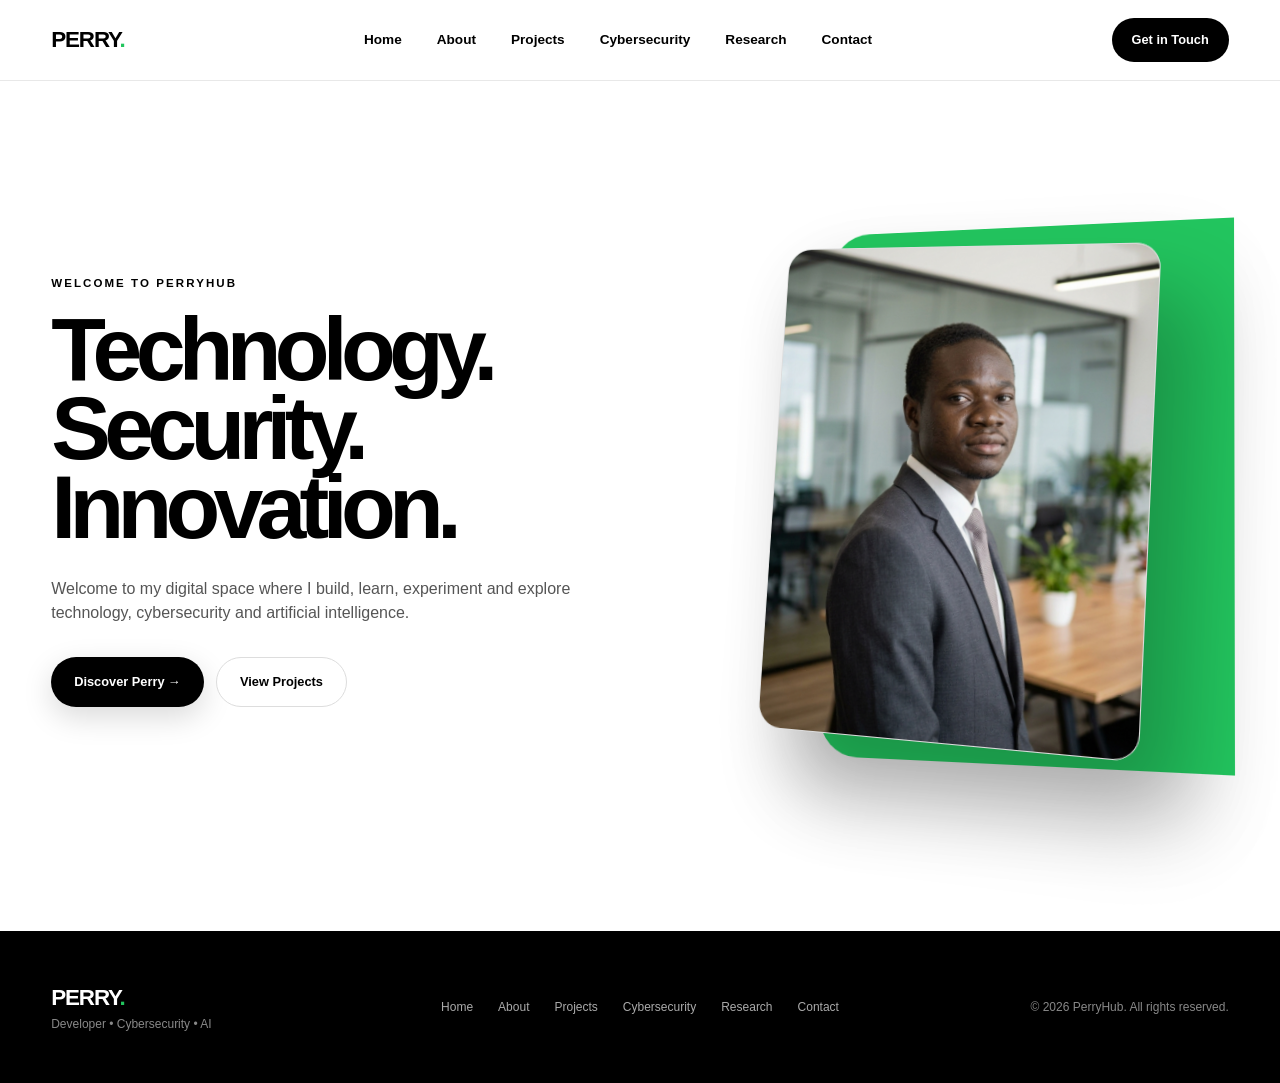
==== commit f7caeca0: "Submission" ====
--- a/index.html
+++ b/index.html
@@ -10,7 +10,10 @@
         content="width=device-width, initial-scale=1.0"
     >
 
+
     <title>PerryHub | Developer • Cybersecurity • AI</title>
+
+    <meta name="google-site-verification" content="xEAeXUEkmZwqT3rKgEeShL4leRrFemUcPieU5jcE0rM" />
 
     <meta
         name="description"
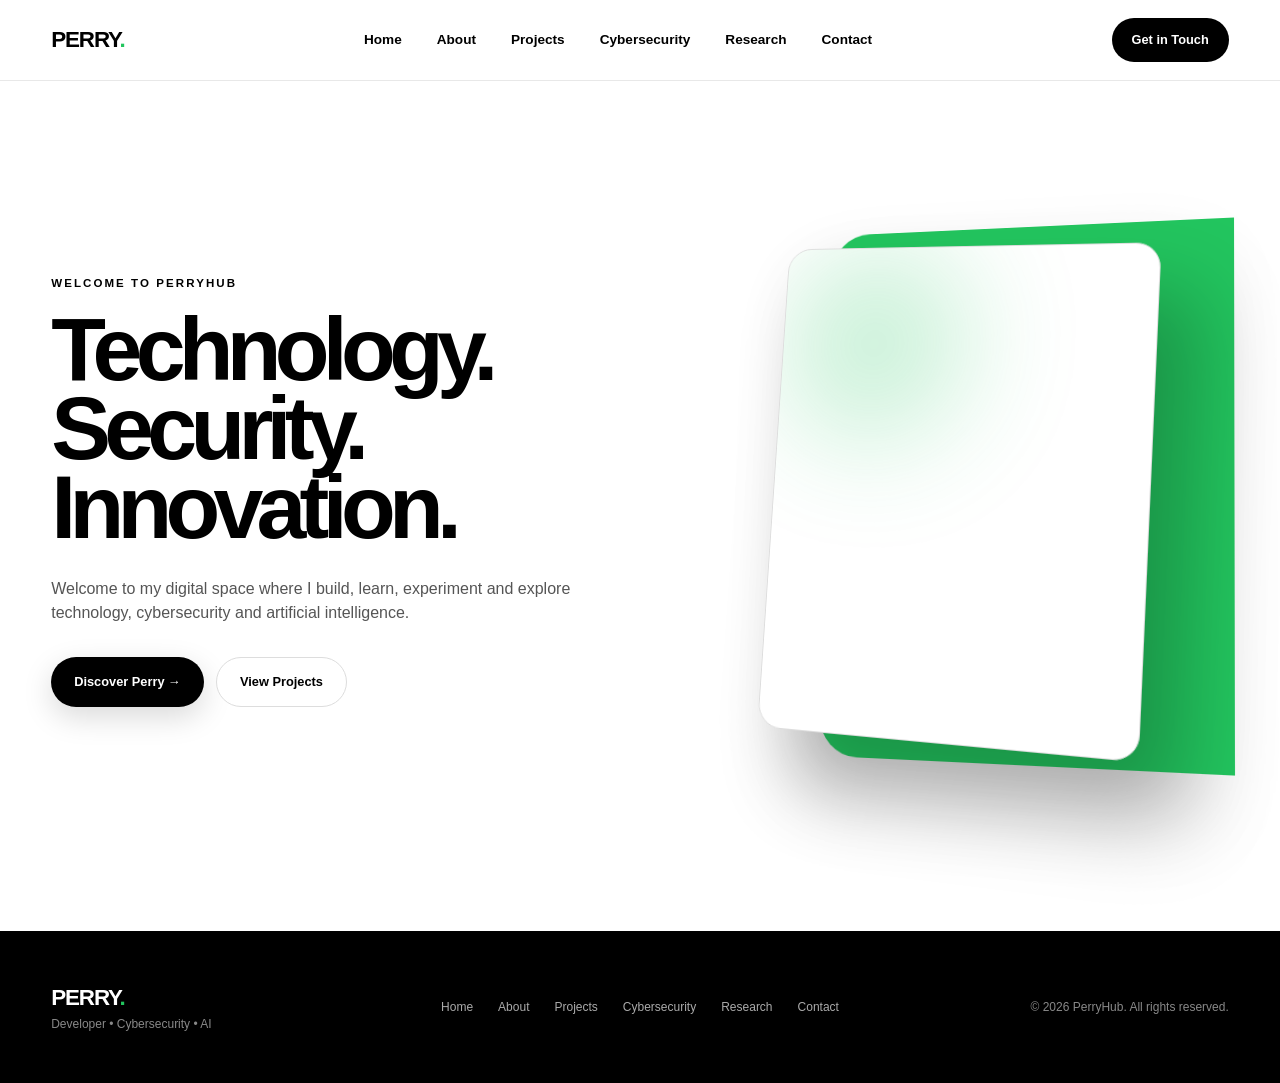
==== commit 4484cdb5: "Total Work" ====
--- a/index.html
+++ b/index.html
@@ -2,6 +2,8 @@
 <html lang="en">
 
 <head>
+
+<meta name="google-site-verification" content="xEAeXUEkmZwqT3rKgEeShL4leRrFemUcPieU5jcE0rM" />
 
     <meta charset="UTF-8">
 
@@ -13,7 +15,7 @@
 
     <title>PerryHub | Developer • Cybersecurity • AI</title>
 
-    <meta name="google-site-verification" content="xEAeXUEkmZwqT3rKgEeShL4leRrFemUcPieU5jcE0rM" />
+    
 
     <meta
         name="description"
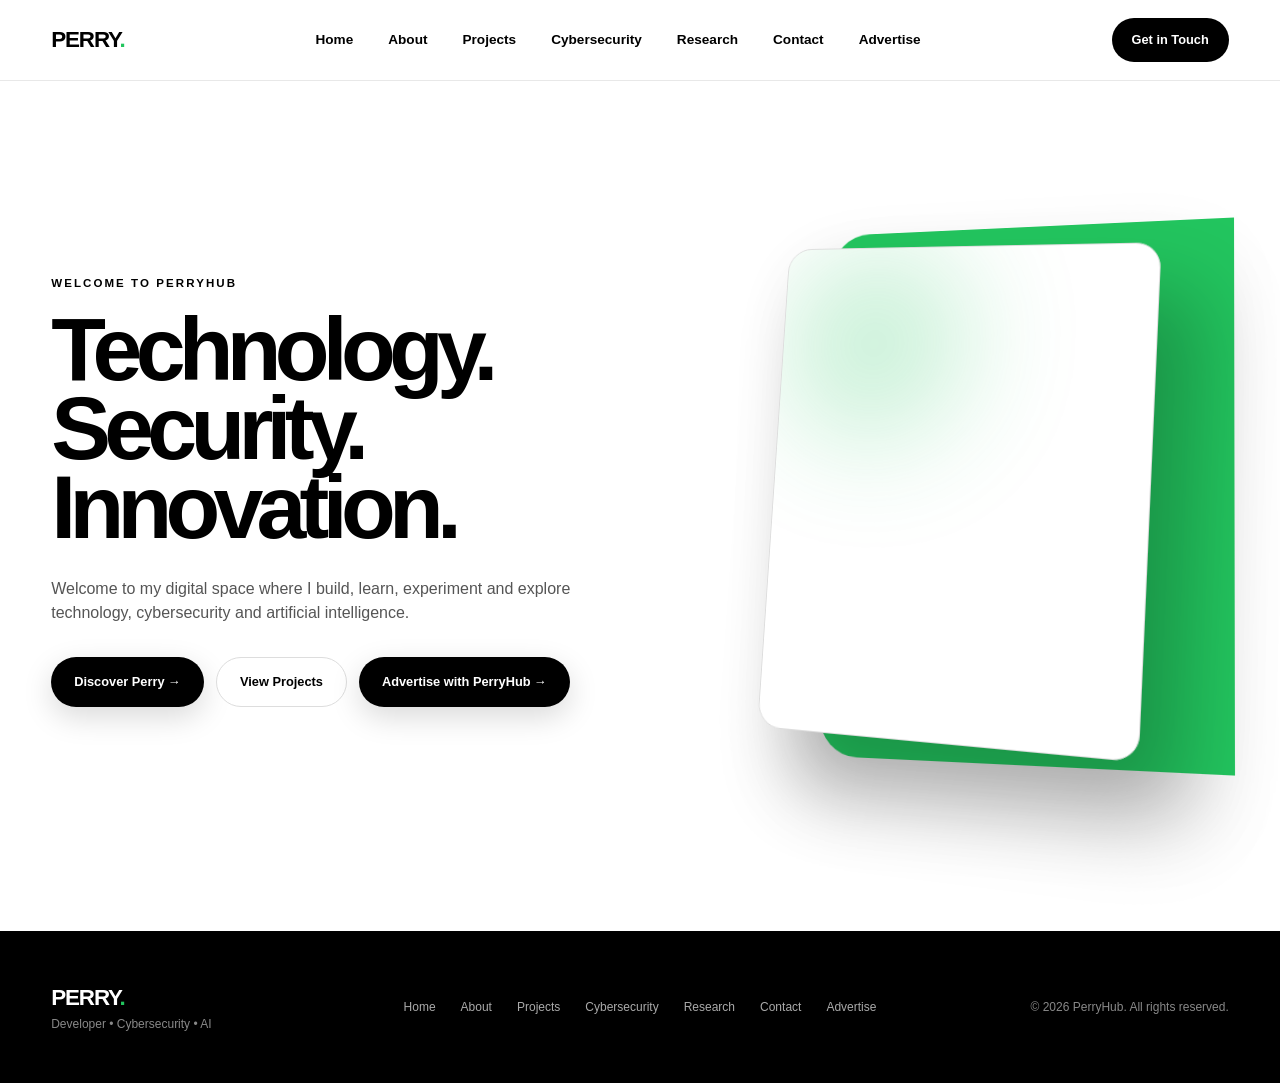
==== commit 5b1d70c9: "Update PerryHub advertising page" ====
--- a/index.html
+++ b/index.html
@@ -1,60 +1,32 @@
+
 <!DOCTYPE html>
 <html lang="en">
 
 <head>
-
-<meta name="google-site-verification" content="xEAeXUEkmZwqT3rKgEeShL4leRrFemUcPieU5jcE0rM" />
+    <meta name="google-site-verification" content="xEAeXUEkmZwqT3rKgEeShL4leRrFemUcPieU5jcE0rM">
 
     <meta charset="UTF-8">
-
-    <meta
-        name="viewport"
-        content="width=device-width, initial-scale=1.0"
-    >
-
+    <meta name="viewport" content="width=device-width, initial-scale=1.0">
 
     <title>PerryHub | Developer • Cybersecurity • AI</title>
 
-    
-
     <meta
         name="description"
-        content="PerryHub — personal digital space for technology, cybersecurity, development and artificial intelligence."
+        content="PerryHub — personal digital space for technology, cybersecurity, development and artificial intelligence. Explore projects, cybersecurity services, AI solutions and advertising opportunities."
     >
 
-    <link
-        rel="icon"
-        type="image/svg+xml"
-        href="public/favicon.svg"
-    >
-
-    <link
-        rel="stylesheet"
-        href="css/style.css"
-    >
-
+    <link rel="icon" type="image/svg+xml" href="public/favicon.svg">
+    <link rel="stylesheet" href="css/style.css">
 </head>
-
 
 <body>
 
-
-    <!-- ==================================================
-         NAVBAR
-    ================================================== -->
-
     <header class="navbar">
-
         <div class="container nav-container">
 
-
-            <a
-                href="index.html"
-                class="logo"
-            >
+            <a href="index.html" class="logo">
                 PERRY<span>.</span>
             </a>
-
 
             <button
                 class="menu-toggle"
@@ -67,110 +39,51 @@
                 ☰
             </button>
 
-
             <nav
                 class="nav-links"
                 id="navLinks"
                 aria-label="Main navigation"
             >
-
-                <a
-                    href="index.html"
-                    class="active"
-                >
-                    Home
-                </a>
-
-
-                <a href="pages/about.html">
-                    About
-                </a>
-
-
-                <a href="pages/projects.html">
-                    Projects
-                </a>
-
-
-                <a href="pages/cybersecurity.html">
-                    Cybersecurity
-                </a>
-
-
-                <a href="pages/research.html">
-                    Research
-                </a>
-
-
-                <a href="pages/contact.html">
-                    Contact
-                </a>
-
+                <a href="index.html" class="active">Home</a>
+                <a href="pages/about.html">About</a>
+                <a href="pages/projects.html">Projects</a>
+                <a href="pages/cybersecurity.html">Cybersecurity</a>
+                <a href="pages/research.html">Research</a>
+                <a href="pages/contact.html">Contact</a>
+                <a href="pages/advertise.html">Advertise</a>
             </nav>
 
-
-            <a
-                href="pages/contact.html"
-                class="nav-button"
-            >
+            <a href="pages/contact.html" class="nav-button">
                 Get in Touch
             </a>
 
-
         </div>
-
     </header>
-
-
-
-    <!-- ==================================================
-         MAIN
-    ================================================== -->
 
     <main>
 
-
-        <!-- ==================================================
-             HOME HERO
-        ================================================== -->
-
         <section class="hero">
-
             <div class="container hero-grid">
 
-
-                <!-- ==================================================
-                     HERO CONTENT
-                ================================================== -->
-
                 <div class="hero-content">
-
 
                     <p class="eyebrow">
                         WELCOME TO PERRYHUB
                     </p>
 
-
                     <h1>
-
                         Technology.
                         <span>Security.</span>
                         <span>Innovation.</span>
-
                     </h1>
 
-
                     <p class="hero-description">
-
                         Welcome to my digital space where I build,
                         learn, experiment and explore technology,
                         cybersecurity and artificial intelligence.
-
                     </p>
 
-
                     <div class="hero-buttons">
-
 
                         <a
                             href="pages/about.html"
@@ -179,7 +92,6 @@
                             Discover Perry →
                         </a>
 
-
                         <a
                             href="pages/projects.html"
                             class="btn btn-secondary"
@@ -187,26 +99,22 @@
                             View Projects
                         </a>
 
+                        <a
+                            href="pages/advertise.html"
+                            class="btn btn-primary"
+                        >
+                            Advertise with PerryHub →
+                        </a>
 
                     </div>
 
-
                 </div>
-
-
-
-                <!-- ==================================================
-                     HERO IMAGE
-                ================================================== -->
 
                 <div class="hero-visual">
 
-
                     <div class="hero-image-card">
 
-
                         <div class="image-glow"></div>
-
 
                         <img
                             src="images/Perry_001 Ai.jpg"
@@ -215,117 +123,53 @@
                             id="profileImage"
                         >
 
-
                     </div>
-
 
                 </div>
 
-
             </div>
-
         </section>
 
-
     </main>
-
-
-
-    <!-- ==================================================
-         FOOTER
-    ================================================== -->
 
     <footer class="footer">
 
         <div class="container footer-content">
 
-
             <div>
 
-
-                <a
-                    href="index.html"
-                    class="logo"
-                >
+                <a href="index.html" class="logo">
                     PERRY<span>.</span>
                 </a>
-
 
                 <p>
                     Developer • Cybersecurity • AI
                 </p>
 
-
             </div>
-
-
-
-            <!-- ==================================================
-                 FOOTER LINKS
-            ================================================== -->
 
             <nav
                 class="footer-links"
                 aria-label="Footer navigation"
             >
-
-
-                <a href="index.html">
-                    Home
-                </a>
-
-
-                <a href="pages/about.html">
-                    About
-                </a>
-
-
-                <a href="pages/projects.html">
-                    Projects
-                </a>
-
-
-                <a href="pages/cybersecurity.html">
-                    Cybersecurity
-                </a>
-
-
-                <a href="pages/research.html">
-                    Research
-                </a>
-
-
-                <a href="pages/contact.html">
-                    Contact
-                </a>
-
-
+                <a href="index.html">Home</a>
+                <a href="pages/about.html">About</a>
+                <a href="pages/projects.html">Projects</a>
+                <a href="pages/cybersecurity.html">Cybersecurity</a>
+                <a href="pages/research.html">Research</a>
+                <a href="pages/contact.html">Contact</a>
+                <a href="pages/advertise.html">Advertise</a>
             </nav>
 
-
-
             <p class="copyright">
-
-                ©
-                <span id="year"></span>
-                PerryHub. All rights reserved.
-
+                © <span id="year"></span> PerryHub. All rights reserved.
             </p>
-
 
         </div>
 
     </footer>
 
-
-
-    <!-- ==================================================
-         JAVASCRIPT
-    ================================================== -->
-
     <script src="js/script.js"></script>
 
-
 </body>
-
-</html>+</html>
